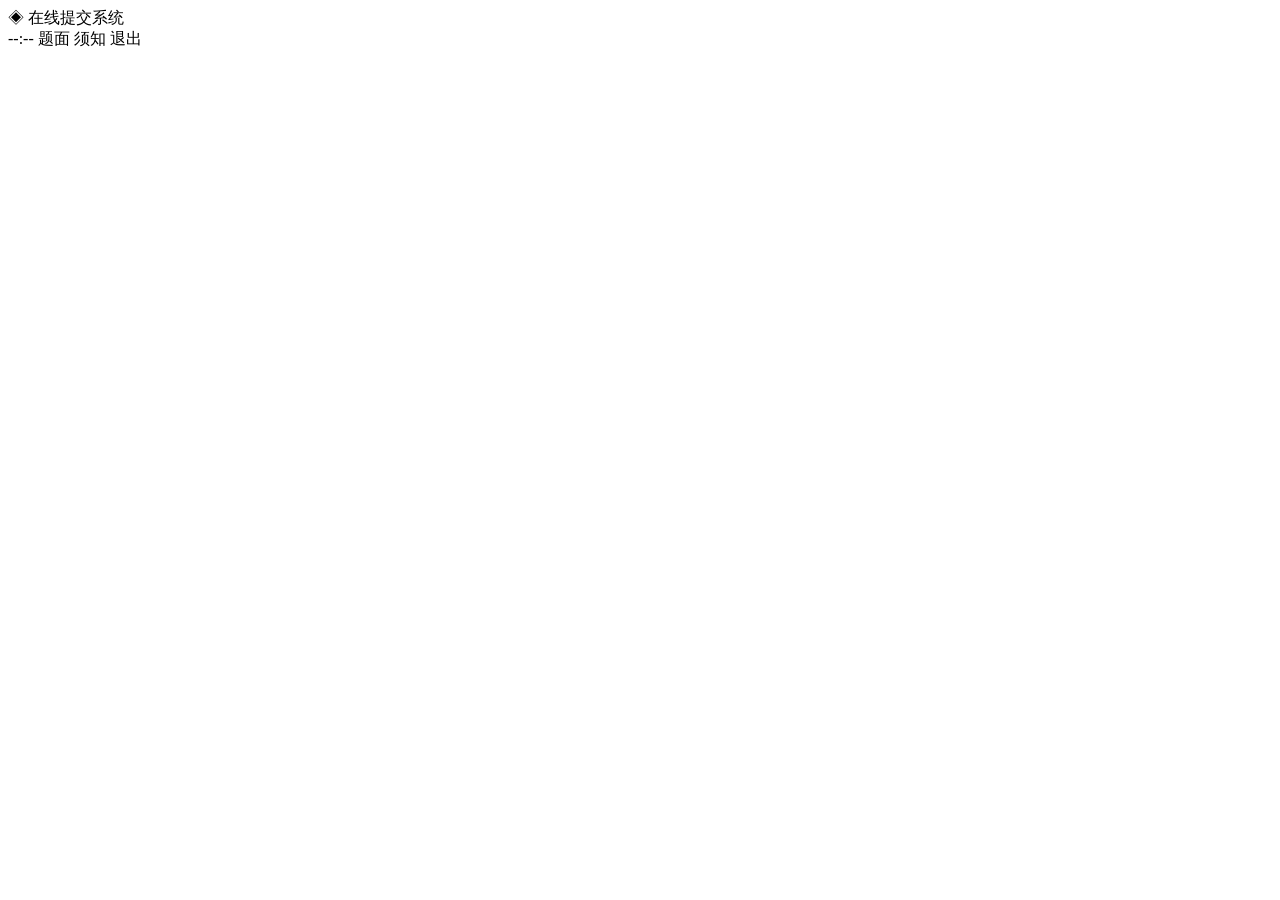
==== src/server/assets/desktop.html @ adceb85e "feat(online): 新增 NOI Linux 桌面学生端，教师端可切换学生界面主题 - 新增 desktop.html/css/js：仿 NOI Linux（Ubuntu 风）桌面外壳——深紫" ====
<!DOCTYPE html>
<html lang="zh-CN">
<head>
<meta charset="utf-8">
<meta name="viewport" content="width=device-width, initial-scale=1">
<title>桌面 · LemonLime 在线提交</title>
<link rel="stylesheet" href="/assets/css/desktop.css">
</head>
<body>
<header id="topbar">
  <div class="tb-left">
    <span class="tb-logo">&#9672;</span>
    <span class="tb-title">在线提交系统</span>
  </div>
  <div class="tb-right">
    <span id="tbClock" class="tb-item tb-clock" title="比赛剩余时间">--:--</span>
    <span id="tbStatement" class="tb-item" title="打开题面及样例">题面</span>
    <span id="tbNoticeBtn" class="tb-item" title="公告与开考须知">须知<span id="tbNoticeDot" class="tb-dot" hidden></span></span>
    <span id="tbUser" class="tb-item tb-user"></span>
    <span id="tbLogout" class="tb-item" title="退出登录">退出</span>
  </div>
</header>

<main id="desktop">
  <div id="icons"></div>
</main>

<!-- 须知/公告窗口（静态，内容由 JS 刷新） -->
<div id="win-notice" class="win" hidden>
  <div class="win-titlebar">
    <span class="win-title">公告与须知</span>
    <span class="win-btns"><span class="win-btn" data-act="max">&#9744;</span><span class="win-btn win-close" data-act="close">&#10005;</span></span>
  </div>
  <div class="win-body">
    <h3 class="nb-sec">公告</h3>
    <div id="nbAnnouncement" class="nb-text">暂无公告。</div>
    <h3 class="nb-sec">开考须知</h3>
    <div id="nbNotice" class="nb-text">暂无须知。</div>
    <h3 class="nb-sec">我的私信</h3>
    <div id="nbMessages" class="nb-text">暂无私信。</div>
  </div>
</div>

<div id="toastHost"></div>
<script src="/assets/js/desktop.js"></script>
</body>
</html>
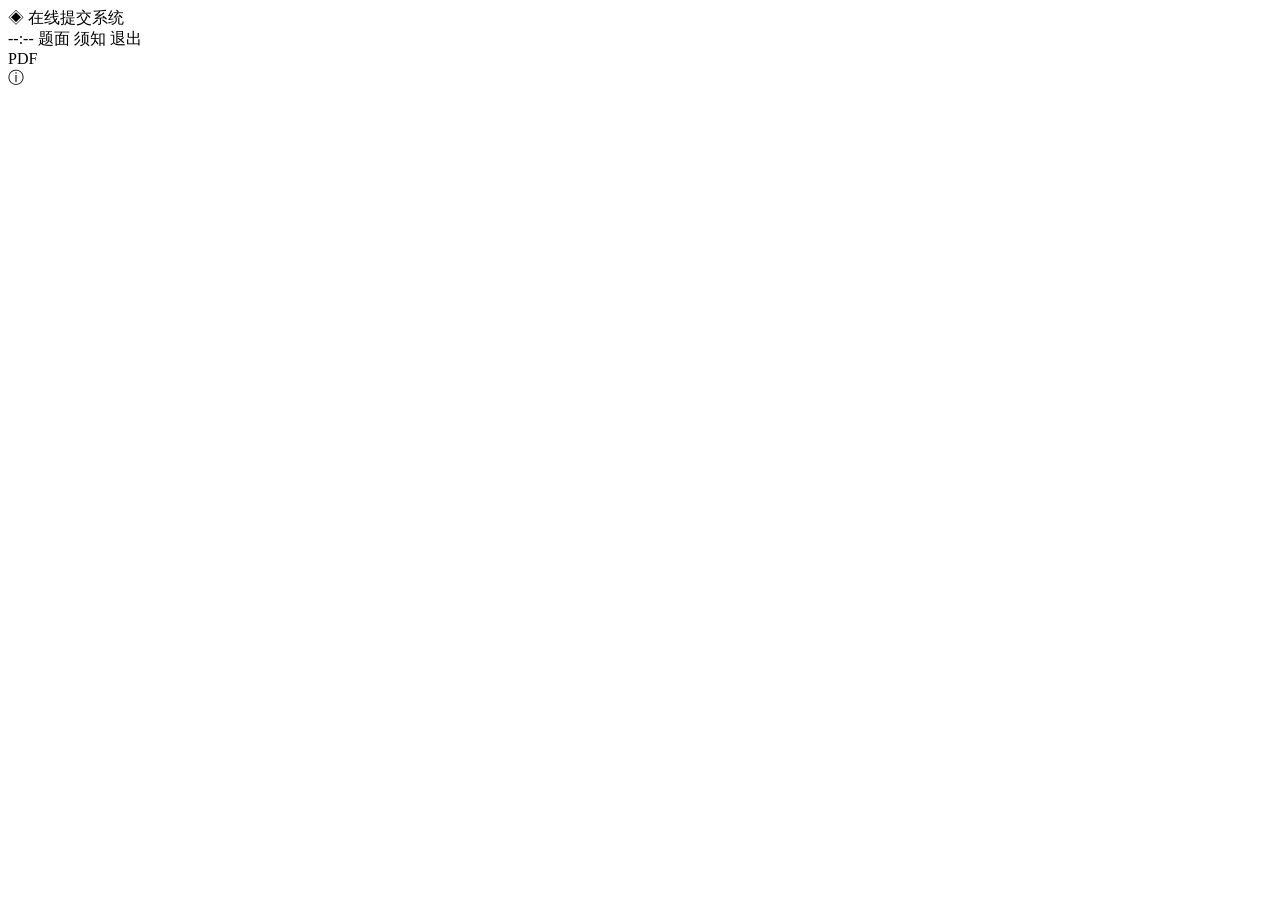
==== commit 43fe2afb: "feat(desktop): 参照 NOI Linux 桌面重做交互——模拟 OS 鼠标行为 - 全局屏蔽浏览器右键菜单/文本选择/拖拽（编辑区放行选择），模拟 OS 环境 - 自定义 OS 风右键菜" ====
--- a/src/server/assets/desktop.html
+++ b/src/server/assets/desktop.html
@@ -21,15 +21,35 @@
   </div>
 </header>
 
-<main id="desktop">
-  <div id="icons"></div>
-</main>
+<div id="shell">
+  <!-- 左侧 dock（Ubuntu 风）：固定应用 + 运行中窗口 -->
+  <nav id="dock">
+    <div class="dock-icon" id="dkStatement" title="题面及样例">
+      <span class="dock-glyph lang-doc">PDF</span>
+      <span class="dock-dot" hidden></span>
+    </div>
+    <div class="dock-icon" id="dkNotice" title="公告与须知">
+      <span class="dock-glyph">&#9432;</span>
+      <span class="dock-dot" hidden></span>
+    </div>
+    <div class="dock-sep"></div>
+    <div id="dockWins"></div>
+  </nav>
+
+  <main id="desktop">
+    <div id="icons"></div>
+  </main>
+</div>
 
 <!-- 须知/公告窗口（静态，内容由 JS 刷新） -->
 <div id="win-notice" class="win" hidden>
   <div class="win-titlebar">
     <span class="win-title">公告与须知</span>
-    <span class="win-btns"><span class="win-btn" data-act="max">&#9744;</span><span class="win-btn win-close" data-act="close">&#10005;</span></span>
+    <span class="win-btns">
+      <span class="win-btn" data-act="max">&#9744;</span>
+      <span class="win-btn" data-act="min">&#8211;</span>
+      <span class="win-btn win-close" data-act="close">&#10005;</span>
+    </span>
   </div>
   <div class="win-body">
     <h3 class="nb-sec">公告</h3>
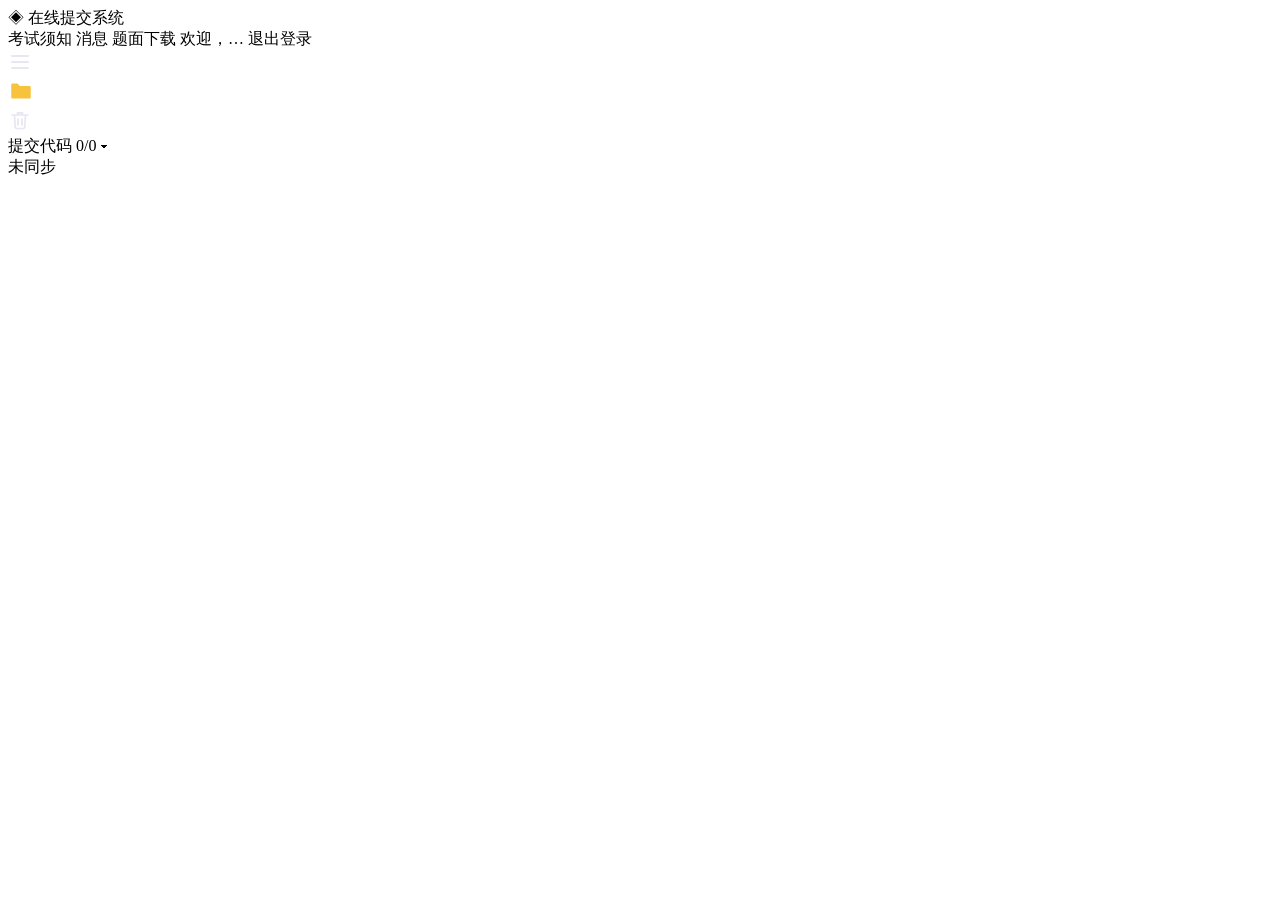
==== commit 15f2beef: "feat(desktop): 按参考图重做布局——顶栏功能按钮/左侧dock/提交代码面板/虚拟文件右键菜单" ====
--- a/src/server/assets/desktop.html
+++ b/src/server/assets/desktop.html
@@ -3,7 +3,7 @@
 <head>
 <meta charset="utf-8">
 <meta name="viewport" content="width=device-width, initial-scale=1">
-<title>桌面 · LemonLime 在线提交</title>
+<title>在线提交系统</title>
 <link rel="stylesheet" href="/assets/css/desktop.css">
 </head>
 <body>
@@ -11,40 +11,58 @@
   <div class="tb-left">
     <span class="tb-logo">&#9672;</span>
     <span class="tb-title">在线提交系统</span>
+    <span id="tbClock" class="tb-clock" title="比赛剩余时间"></span>
   </div>
   <div class="tb-right">
-    <span id="tbClock" class="tb-item tb-clock" title="比赛剩余时间">--:--</span>
-    <span id="tbStatement" class="tb-item" title="打开题面及样例">题面</span>
-    <span id="tbNoticeBtn" class="tb-item" title="公告与开考须知">须知<span id="tbNoticeDot" class="tb-dot" hidden></span></span>
-    <span id="tbUser" class="tb-item tb-user"></span>
-    <span id="tbLogout" class="tb-item" title="退出登录">退出</span>
+    <span id="tbNoticeBtn" class="tb-btn" title="公告与开考须知">考试须知<span id="tbNoticeDot" class="tb-dot" hidden></span></span>
+    <span id="tbMsgsBtn" class="tb-btn" title="老师私信">消息<span id="tbMsgDot" class="tb-dot" hidden></span></span>
+    <span id="tbStatement" class="tb-btn" title="下载题面及样例">题面下载</span>
+    <span id="tbUser" class="tb-user">欢迎，…</span>
+    <span id="tbLogout" class="tb-btn tb-logout" title="退出登录">退出登录</span>
   </div>
 </header>
 
 <div id="shell">
-  <!-- 左侧 dock（Ubuntu 风）：固定应用 + 运行中窗口 -->
+  <!-- 左侧 dock（Ubuntu 风）：应用网格 / 文件 / 回收站 + 运行中窗口 -->
   <nav id="dock">
-    <div class="dock-icon" id="dkStatement" title="题面及样例">
-      <span class="dock-glyph lang-doc">PDF</span>
-      <span class="dock-dot" hidden></span>
+    <div class="dock-icon plain" id="dkApps" title="应用">
+      <svg viewBox="0 0 24 24" width="24" height="24" fill="none" stroke="#e8e6f2" stroke-width="2" stroke-linecap="round">
+        <path d="M4 6h16M4 12h16M4 18h16"/>
+      </svg>
     </div>
-    <div class="dock-icon" id="dkNotice" title="公告与须知">
-      <span class="dock-glyph">&#9432;</span>
-      <span class="dock-dot" hidden></span>
+    <div class="dock-icon plain" id="dkFiles" title="我的文件">
+      <svg viewBox="0 0 24 24" width="26" height="26">
+        <path fill="#f8c33c" d="M3 6.2C3 5.5 3.5 5 4.2 5h4.6l2 2.4h8.9c.7 0 1.3.5 1.3 1.2v9.2c0 .7-.6 1.2-1.3 1.2H4.2c-.7 0-1.2-.5-1.2-1.2Z"/>
+      </svg>
     </div>
-    <div class="dock-sep"></div>
     <div id="dockWins"></div>
+    <div class="dock-icon plain dock-trash" id="dkTrash" title="回收站">
+      <svg viewBox="0 0 24 24" width="24" height="24" fill="none" stroke="#e8e6f2" stroke-width="1.7" stroke-linecap="round" stroke-linejoin="round">
+        <path d="M4 7h16M9.5 7V4.8h5V7M6.5 7l.8 12.2c0 .7.6 1.3 1.3 1.3h6.8c.7 0 1.3-.6 1.3-1.3L17.5 7M10 11v6M14 11v6"/>
+      </svg>
+    </div>
   </nav>
 
   <main id="desktop">
     <div id="icons"></div>
+    <!-- 左下角「提交代码」面板（HUD） -->
+    <aside id="hud">
+      <div class="hud-bar" id="hudBar" title="点击折叠/展开">
+        <span class="hud-title">提交代码</span>
+        <span class="hud-count" id="hudCount">0/0</span>
+        <span class="hud-fold" id="hudFold">&#9662;</span>
+      </div>
+      <div class="hud-list" id="hudList"></div>
+    </aside>
+    <!-- 右下角同步状态 -->
+    <div id="syncBadge"><span class="sync-dot" id="syncDot"></span><span id="syncText">未同步</span></div>
   </main>
 </div>
 
-<!-- 须知/公告窗口（静态，内容由 JS 刷新） -->
+<!-- 须知/公告窗口（静态，内容由 JS 刷新，可真正关闭） -->
 <div id="win-notice" class="win" hidden>
   <div class="win-titlebar">
-    <span class="win-title">公告与须知</span>
+    <span class="win-title">考试须知</span>
     <span class="win-btns">
       <span class="win-btn" data-act="max">&#9744;</span>
       <span class="win-btn" data-act="min">&#8211;</span>
@@ -56,8 +74,6 @@
     <div id="nbAnnouncement" class="nb-text">暂无公告。</div>
     <h3 class="nb-sec">开考须知</h3>
     <div id="nbNotice" class="nb-text">暂无须知。</div>
-    <h3 class="nb-sec">我的私信</h3>
-    <div id="nbMessages" class="nb-text">暂无私信。</div>
   </div>
 </div>
 
